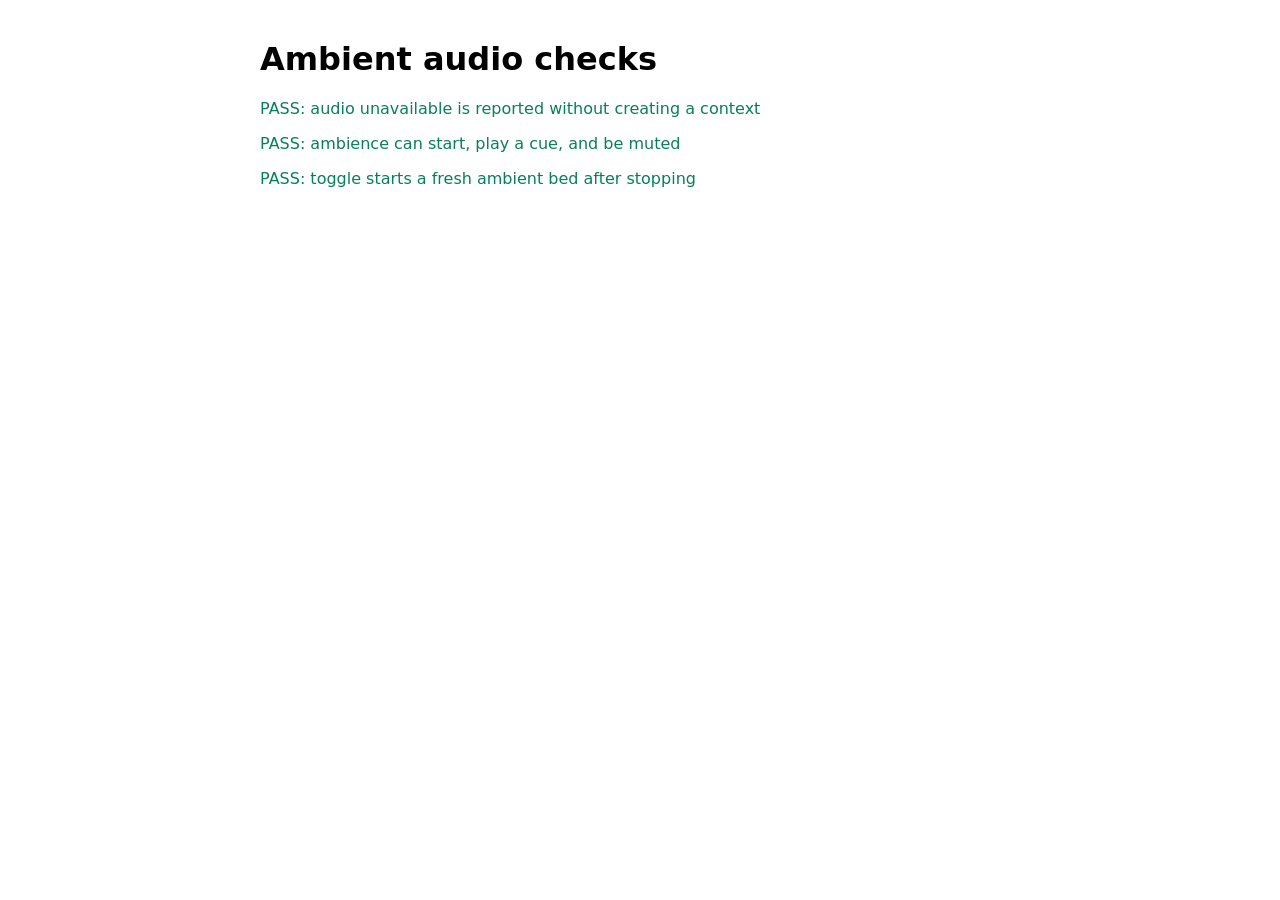
==== tests/ambient-audio.test.html @ 6b8d934e "Polish alchemy sigil feedback Add automatic completion, visible sigil meaning, optional procedural a" ====
<!doctype html>
<html lang="en">
  <head>
    <meta charset="utf-8" />
    <title>Ambient audio checks</title>
    <style>
      body { font: 16px system-ui; max-width: 760px; margin: 40px auto; padding: 0 20px; }
      .pass { color: #087f5b; }
      .fail { color: #c92a2a; }
    </style>
  </head>
  <body>
    <h1>Ambient audio checks</h1>
    <div id="results"></div>
    <script type="module">
      import { createAmbientAudio } from "../src/ambient-audio.js";

      class FakeParam {
        setValueAtTime() {}
        linearRampToValueAtTime() {}
      }

      class FakeNode {
        constructor() {
          this.gain = new FakeParam();
          this.frequency = new FakeParam();
          this.started = 0;
          this.stopped = 0;
        }
        connect() {}
        disconnect() {}
        start() {
          this.started += 1;
        }
        stop() {
          this.stopped += 1;
        }
      }

      class FakeAudioContext {
        constructor() {
          this.sampleRate = 1000;
          this.currentTime = 0;
          this.destination = {};
          this.oscillators = [];
          this.sources = [];
        }
        createGain() {
          return new FakeNode();
        }
        createOscillator() {
          const oscillator = new FakeNode();
          this.oscillators.push(oscillator);
          return oscillator;
        }
        createBiquadFilter() {
          return new FakeNode();
        }
        createBuffer() {
          return { getChannelData: () => new Float32Array(2000) };
        }
        createBufferSource() {
          const source = new FakeNode();
          this.sources.push(source);
          return source;
        }
        resume() {
          return Promise.resolve();
        }
        close() {
          return Promise.resolve();
        }
      }

      const results = document.querySelector("#results");
      const tests = [];
      const assert = (condition, message) => {
        if (!condition) {
          throw new Error(message);
        }
      };
      const add = (name, check) => {
        try {
          check();
          tests.push({ name, passed: true });
        } catch (error) {
          tests.push({ name, passed: false, error });
        }
      };

      add("audio unavailable is reported without creating a context", () => {
        const audio = createAmbientAudio({
          AudioContextClass: null,
          setTimeoutFn: () => 1,
          clearTimeoutFn: () => {},
        });
        assert(!audio.available, "audio reported as available");
        assert(!audio.start(), "unavailable audio started");
        assert(!audio.enabled, "unavailable audio became enabled");
      });

      add("ambience can start, play a cue, and be muted", () => {
        const audio = createAmbientAudio({
          AudioContextClass: FakeAudioContext,
          setTimeoutFn: () => 1,
          clearTimeoutFn: () => {},
        });
        assert(audio.start(), "ambience did not start");
        assert(audio.enabled, "ambience was not enabled");
        audio.playSigilComplete();
        audio.stop();
        assert(!audio.enabled, "stop did not mute ambience");
      });

      add("toggle starts a fresh ambient bed after stopping", () => {
        const audio = createAmbientAudio({
          AudioContextClass: FakeAudioContext,
          setTimeoutFn: () => 1,
          clearTimeoutFn: () => {},
        });
        assert(audio.toggle(), "toggle did not enable ambience");
        assert(!audio.toggle(), "toggle did not disable ambience");
        assert(audio.toggle(), "toggle did not re-enable ambience");
        audio.stop();
      });

      results.innerHTML = tests
        .map(({ name, passed, error }) =>
          `<p class="${passed ? "pass" : "fail"}">${passed ? "PASS" : "FAIL"}: ${name}${error ? ` — ${error.message}` : ""}</p>`)
        .join("");
      document.body.dataset.status = tests.every(({ passed }) => passed) ? "passed" : "failed";
      window.__ambientAudioTestResults = tests;

      if (tests.some(({ passed }) => !passed)) {
        throw new Error("One or more ambient audio checks failed.");
      }
    </script>
  </body>
</html>
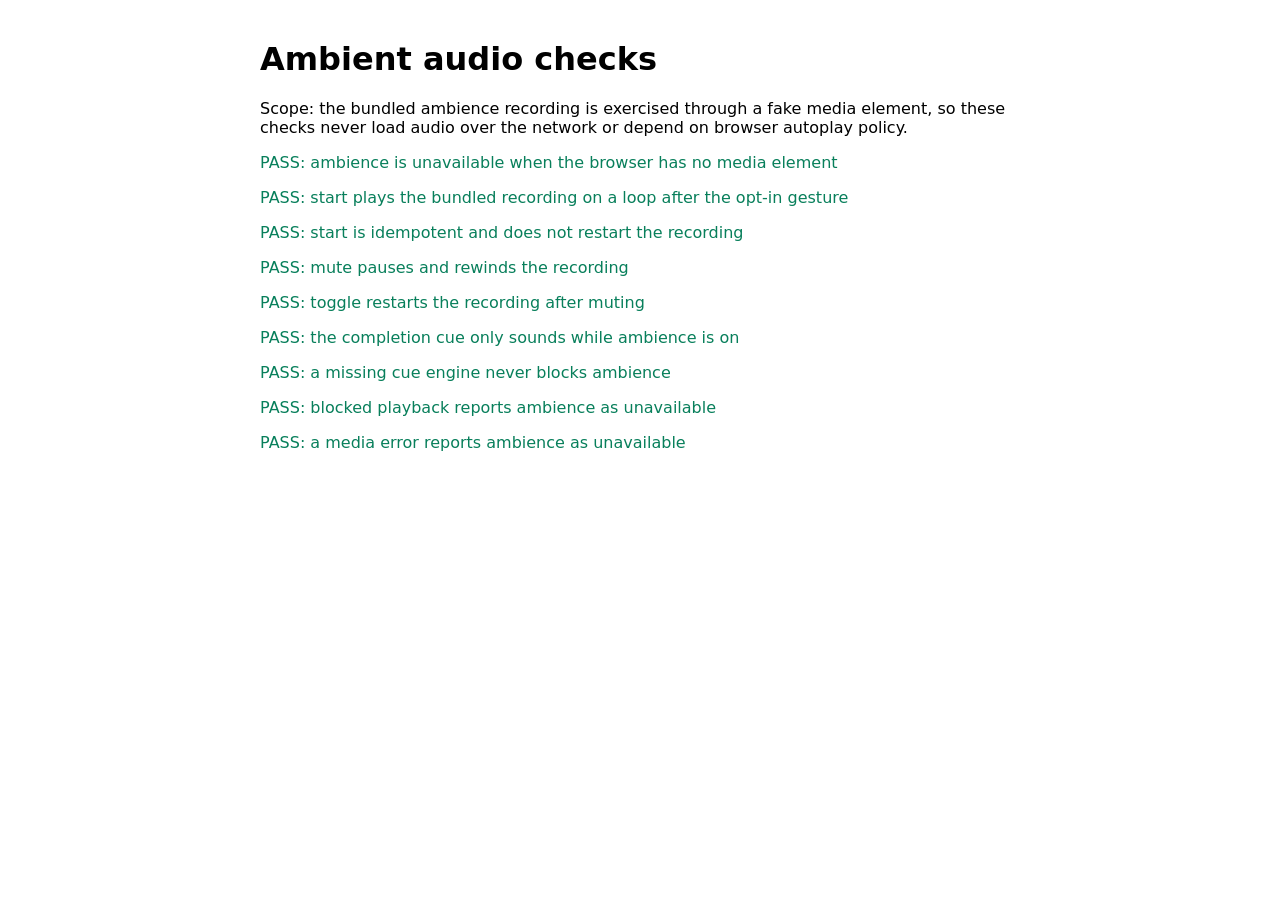
==== commit ff19431f: "Refresh Glyph Garden experience Improve the guided UI, bundle licensed medieval ambience, and add a " ====
--- a/tests/ambient-audio.test.html
+++ b/tests/ambient-audio.test.html
@@ -11,9 +11,42 @@
   </head>
   <body>
     <h1>Ambient audio checks</h1>
+    <p>
+      Scope: the bundled ambience recording is exercised through a fake media element, so these
+      checks never load audio over the network or depend on browser autoplay policy.
+    </p>
     <div id="results"></div>
     <script type="module">
       import { createAmbientAudio } from "../src/ambient-audio.js";
+
+      class FakeMediaElement {
+        constructor({ rejectPlay = false } = {}) {
+          this.src = "";
+          this.loop = false;
+          this.preload = "";
+          this.volume = 1;
+          this.currentTime = 0;
+          this.playCalls = 0;
+          this.pauseCalls = 0;
+          this.rejectPlay = rejectPlay;
+          this.listeners = new Map();
+        }
+        addEventListener(type, handler) {
+          this.listeners.set(type, handler);
+        }
+        emit(type) {
+          this.listeners.get(type)?.();
+        }
+        play() {
+          this.playCalls += 1;
+          return this.rejectPlay
+            ? Promise.reject(new Error("blocked"))
+            : Promise.resolve();
+        }
+        pause() {
+          this.pauseCalls += 1;
+        }
+      }
 
       class FakeParam {
         setValueAtTime() {}
@@ -39,11 +72,10 @@
 
       class FakeAudioContext {
         constructor() {
-          this.sampleRate = 1000;
           this.currentTime = 0;
           this.destination = {};
           this.oscillators = [];
-          this.sources = [];
+          this.closed = 0;
         }
         createGain() {
           return new FakeNode();
@@ -56,18 +88,11 @@
         createBiquadFilter() {
           return new FakeNode();
         }
-        createBuffer() {
-          return { getChannelData: () => new Float32Array(2000) };
-        }
-        createBufferSource() {
-          const source = new FakeNode();
-          this.sources.push(source);
-          return source;
-        }
         resume() {
           return Promise.resolve();
         }
         close() {
+          this.closed += 1;
           return Promise.resolve();
         }
       }
@@ -80,58 +105,130 @@
         }
       };
       const add = (name, check) => {
-        try {
-          check();
-          tests.push({ name, passed: true });
-        } catch (error) {
-          tests.push({ name, passed: false, error });
-        }
+        tests.push(
+          Promise.resolve()
+            .then(check)
+            .then(
+              () => ({ name, passed: true }),
+              (error) => ({ name, passed: false, error }),
+            ),
+        );
       };
-
-      add("audio unavailable is reported without creating a context", () => {
+      const flush = () => new Promise((resolve) => setTimeout(resolve, 0));
+      const build = (overrides = {}) => {
+        const media = new FakeMediaElement(overrides.mediaOptions);
+        const contexts = [];
+        class TrackedContext extends FakeAudioContext {
+          constructor() {
+            super();
+            contexts.push(this);
+          }
+        }
+        const changes = { count: 0 };
         const audio = createAmbientAudio({
-          AudioContextClass: null,
-          setTimeoutFn: () => 1,
-          clearTimeoutFn: () => {},
+          trackUrl: "fake://ambience.mp3",
+          createMediaElement: () => (overrides.noMedia ? null : media),
+          AudioContextClass: overrides.noAudioContext ? null : TrackedContext,
+          onChange: () => {
+            changes.count += 1;
+          },
         });
-        assert(!audio.available, "audio reported as available");
-        assert(!audio.start(), "unavailable audio started");
-        assert(!audio.enabled, "unavailable audio became enabled");
-      });
-
-      add("ambience can start, play a cue, and be muted", () => {
-        const audio = createAmbientAudio({
-          AudioContextClass: FakeAudioContext,
-          setTimeoutFn: () => 1,
-          clearTimeoutFn: () => {},
-        });
+        return { audio, media, contexts, changes };
+      };
+
+      add("ambience is unavailable when the browser has no media element", () => {
+        const { audio } = build({ noMedia: true });
+        assert(!audio.available, "missing media reported as available");
+        assert(!audio.start(), "unavailable ambience started");
+        assert(!audio.enabled, "unavailable ambience became enabled");
+      });
+
+      add("start plays the bundled recording on a loop after the opt-in gesture", () => {
+        const { audio, media } = build();
+        assert(media.src === "", "the recording was requested before the opt-in gesture");
+        assert(audio.available, "ambience reported as unavailable");
         assert(audio.start(), "ambience did not start");
         assert(audio.enabled, "ambience was not enabled");
-        audio.playSigilComplete();
+        assert(media.playCalls === 1, "the recording was not played");
+        assert(media.src === "fake://ambience.mp3", "the bundled recording was not attached");
+        assert(media.loop, "the recording does not loop");
+        assert(media.volume > 0 && media.volume < 1, "ambience is not mixed below full volume");
+      });
+
+      add("start is idempotent and does not restart the recording", () => {
+        const { audio, media } = build();
+        audio.start();
+        audio.start();
+        assert(media.playCalls === 1, "a second start restarted playback");
+      });
+
+      add("mute pauses and rewinds the recording", () => {
+        const { audio, media } = build();
+        audio.start();
+        media.currentTime = 42;
         audio.stop();
         assert(!audio.enabled, "stop did not mute ambience");
-      });
-
-      add("toggle starts a fresh ambient bed after stopping", () => {
-        const audio = createAmbientAudio({
-          AudioContextClass: FakeAudioContext,
-          setTimeoutFn: () => 1,
-          clearTimeoutFn: () => {},
-        });
+        assert(media.pauseCalls === 1, "stop did not pause the recording");
+        assert(media.currentTime === 0, "stop did not rewind the recording");
+      });
+
+      add("toggle restarts the recording after muting", () => {
+        const { audio, media } = build();
         assert(audio.toggle(), "toggle did not enable ambience");
         assert(!audio.toggle(), "toggle did not disable ambience");
         assert(audio.toggle(), "toggle did not re-enable ambience");
+        assert(media.playCalls === 2, "toggle did not replay the recording");
         audio.stop();
       });
 
-      results.innerHTML = tests
+      add("the completion cue only sounds while ambience is on", () => {
+        const { audio, contexts } = build();
+        audio.playSigilComplete();
+        assert(contexts.length === 0, "the cue sounded while ambience was muted");
+        audio.start();
+        audio.playSigilComplete();
+        assert(contexts.length === 1, "the cue did not sound");
+        assert(contexts[0].oscillators.length === 3, "the cue did not play its three notes");
+        audio.stop();
+        assert(contexts[0].closed === 1, "stop did not release the cue context");
+      });
+
+      add("a missing cue engine never blocks ambience", () => {
+        const { audio, media } = build({ noAudioContext: true });
+        assert(audio.start(), "ambience did not start without an AudioContext");
+        audio.playSigilComplete();
+        assert(audio.enabled, "a missing cue engine disabled ambience");
+        assert(media.playCalls === 1, "the recording did not play");
+      });
+
+      add("blocked playback reports ambience as unavailable", async () => {
+        const { audio, changes } = build({ mediaOptions: { rejectPlay: true } });
+        assert(audio.start(), "start did not accept the gesture optimistically");
+        await flush();
+        assert(!audio.enabled, "blocked playback stayed enabled");
+        assert(!audio.available, "blocked playback stayed available");
+        assert(changes.count === 1, "the failure was not reported to the UI");
+      });
+
+      add("a media error reports ambience as unavailable", () => {
+        const { audio, media, changes } = build();
+        audio.start();
+        media.emit("error");
+        assert(!audio.enabled, "a media error left ambience enabled");
+        assert(!audio.available, "a media error left ambience available");
+        assert(!audio.start(), "a failed ambience restarted");
+        assert(changes.count === 1, "the failure was reported more than once");
+      });
+
+      const settled = await Promise.all(tests);
+      results.innerHTML = settled
         .map(({ name, passed, error }) =>
           `<p class="${passed ? "pass" : "fail"}">${passed ? "PASS" : "FAIL"}: ${name}${error ? ` — ${error.message}` : ""}</p>`)
         .join("");
-      document.body.dataset.status = tests.every(({ passed }) => passed) ? "passed" : "failed";
-      window.__ambientAudioTestResults = tests;
-
-      if (tests.some(({ passed }) => !passed)) {
+      document.body.dataset.status = settled.every(({ passed }) => passed) ? "passed" : "failed";
+      window.__ambientAudioTestResults = settled;
+
+      if (settled.some(({ passed }) => !passed)) {
         throw new Error("One or more ambient audio checks failed.");
       }
     </script>
